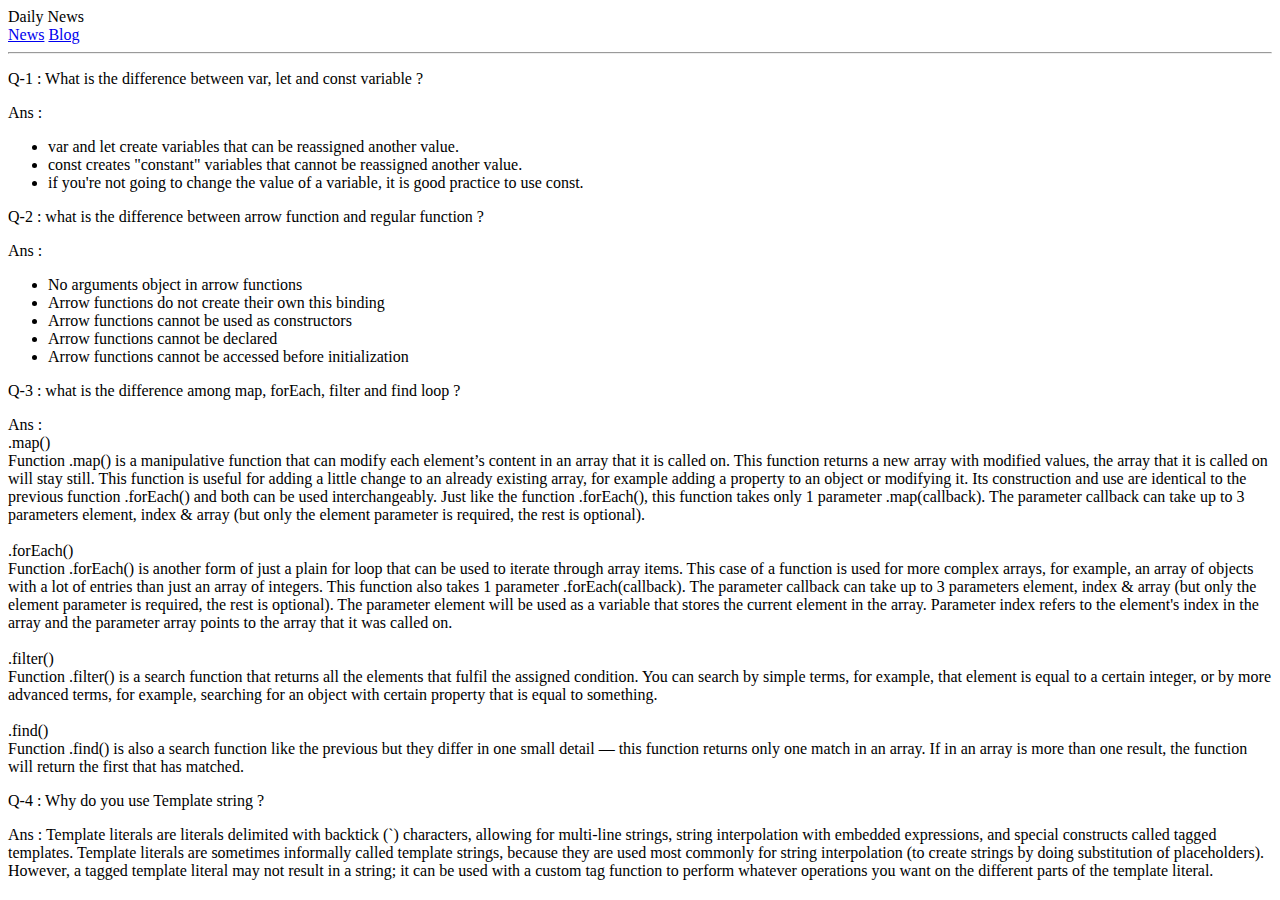
==== blog.html @ 82a57528 "added blog page" ====
<!DOCTYPE html>
<html lang="en">

<head>
    <meta charset="UTF-8">
    <meta http-equiv="X-UA-Compatible" content="IE=edge">
    <meta name="viewport" content="width=device-width, initial-scale=1.0">
    <title>Blog</title>
    <link href="https://cdn.jsdelivr.net/npm/bootstrap@5.2.0/dist/css/bootstrap.min.css" rel="stylesheet"
        integrity="sha384-gH2yIJqKdNHPEq0n4Mqa/HGKIhSkIHeL5AyhkYV8i59U5AR6csBvApHHNl/vI1Bx" crossorigin="anonymous">
</head>

<body>
    <header class="container-fluid">
        <nav class=" navbar bg-light">
            <div class="container">
                <a class="navbar-brand">Daily News</a>
                <form class="d-flex" role="search">
                    <a href="index.html" class="navbar-brand">News</a>
                    <a href="blog.html" class="navbar-brand">Blog</a>
                </form>
            </div>
        </nav>
        <hr>
    </header>
    <main>
        <section class="container mt-5 bg-info p-5">
            <p class="fs-5"><span class="fw-bold">Q-1 : </span>What is the difference between var, let and const
                variable ?</p>
            <p class="fs-6"><span class="fw-bold">Ans : </span>
            <ul>
                <li>var and let create variables that can be reassigned another value.</li>
                <li>const creates "constant" variables that cannot be reassigned another value.</li>
                <li>if you're not going to change the value of a variable, it is good practice to use const.</li>
            </ul>
            </p>
            <p class="fs-5"><span class="fw-bold">Q-2 : </span>what is the difference between arrow function and regular
                function ?</p>
            <p class="fs-6"><span class="fw-bold">Ans : </span>
            <ul>
                <li>No arguments object in arrow functions</li>
                <li>Arrow functions do not create their own this binding</li>
                <li>Arrow functions cannot be used as constructors</li>
                <li>Arrow functions cannot be declared</li>
                <li>Arrow functions cannot be accessed before initialization</li>
            </ul>
            </p>
            <p class="fs-5"><span class="fw-bold">Q-3 : </span>what is the difference among map, forEach, filter and
                find loop ?</p>
            <p class="fs-6"><span class="fw-bold">Ans : </span>
                <br />
                <span class="fw-semibold">.map()</span>
                <br />
                <span>
                    Function .map() is a manipulative function that can modify each element’s content in an array that
                    it is called on. This function returns a new array with modified values, the array that it is called
                    on will stay still. This function is useful for adding a little change to an already existing array,
                    for example adding a property to an object or modifying it. Its construction and use are identical
                    to the previous function .forEach() and both can be used interchangeably.

                    Just like the function .forEach(), this function takes only 1 parameter .map(callback). The
                    parameter callback can take up to 3 parameters element, index & array (but only the element
                    parameter is required, the rest is optional).
                </span>
                <br /><br />
                <span class="fw-semibold">.forEach()</span>
                <br />
                <span>
                    Function .forEach() is another form of just a plain for loop that can be used to iterate through
                    array items. This case of a function is used for more complex arrays, for example, an array of
                    objects with a lot of entries than just an array of integers.

                    This function also takes 1 parameter .forEach(callback). The parameter callback can take up to 3
                    parameters element, index & array (but only the element parameter is required, the rest is
                    optional).

                    The parameter element will be used as a variable that stores the current element in the array.
                    Parameter index refers to the element's index in the array and the parameter array points to the
                    array that it was called on.
                </span>
                <br /><br />
                <span class="fw-semibold">.filter()</span>
                <br />
                <span>
                    Function .filter() is a search function that returns all the elements that fulfil the assigned
                    condition. You can search by simple terms, for example, that element is equal to a certain integer,
                    or by more advanced terms, for example, searching for an object with certain property that is equal
                    to something.
                </span>
                <br /><br />
                <span class="fw-semibold">.find()</span>
                <br />
                <span>
                    Function .find() is also a search function like the previous but they differ in one small detail —
                    this
                    function returns only one match in an array. If in an array is more than one result, the function
                    will
                    return the first that has matched.
                </span>
            </p>
            <p class="fs-5"><span class="fw-bold">Q-4 : </span>Why do you use Template string ?</p>
            <p class="fs-6"><span class="fw-bold">Ans : </span>
                Template literals are literals delimited with backtick (`) characters, allowing for multi-line strings,
                string interpolation with embedded expressions, and special constructs called tagged templates.

                Template literals are sometimes informally called template strings, because they are used most commonly
                for string interpolation (to create strings by doing substitution of placeholders). However, a tagged
                template literal may not result in a string; it can be used with a custom tag function to perform
                whatever operations you want on the different parts of the template literal.
            </p>
        </section>
    </main>
</body>

</html>
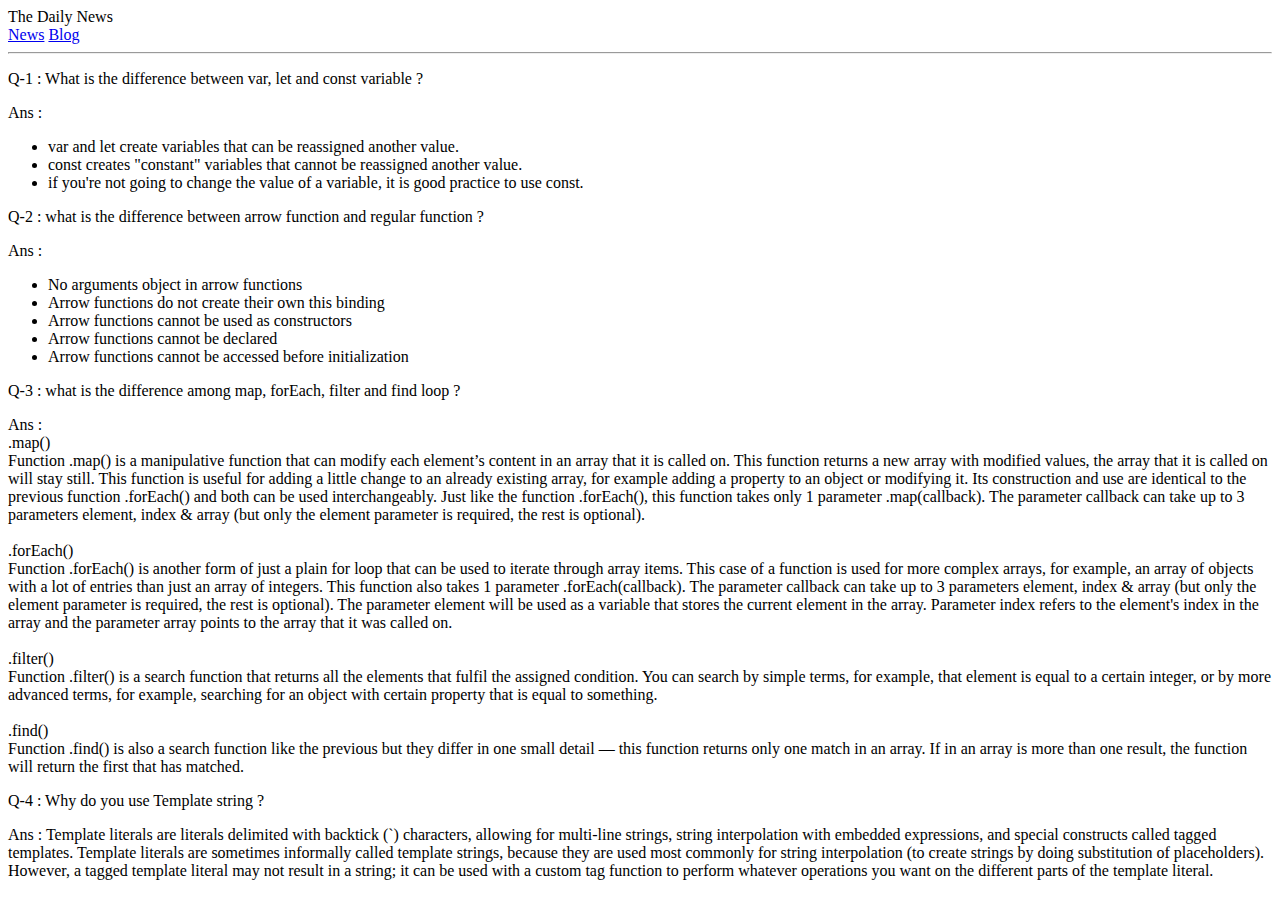
==== commit c2eaa760: "make responsive news categories list" ====
--- a/blog.html
+++ b/blog.html
@@ -5,7 +5,7 @@
     <meta charset="UTF-8">
     <meta http-equiv="X-UA-Compatible" content="IE=edge">
     <meta name="viewport" content="width=device-width, initial-scale=1.0">
-    <title>Blog</title>
+    <title>The Daily News</title>
     <link href="https://cdn.jsdelivr.net/npm/bootstrap@5.2.0/dist/css/bootstrap.min.css" rel="stylesheet"
         integrity="sha384-gH2yIJqKdNHPEq0n4Mqa/HGKIhSkIHeL5AyhkYV8i59U5AR6csBvApHHNl/vI1Bx" crossorigin="anonymous">
 </head>
@@ -14,7 +14,7 @@
     <header class="container-fluid">
         <nav class=" navbar bg-light">
             <div class="container">
-                <a class="navbar-brand">Daily News</a>
+                <a class="navbar-brand">The Daily News</a>
                 <form class="d-flex" role="search">
                     <a href="index.html" class="navbar-brand">News</a>
                     <a href="blog.html" class="navbar-brand">Blog</a>
@@ -23,8 +23,8 @@
         </nav>
         <hr>
     </header>
-    <main>
-        <section class="container mt-5 bg-info p-5">
+    <main class="container bg-info">
+        <section class="mt-5 p-5">
             <p class="fs-5"><span class="fw-bold">Q-1 : </span>What is the difference between var, let and const
                 variable ?</p>
             <p class="fs-6"><span class="fw-bold">Ans : </span>
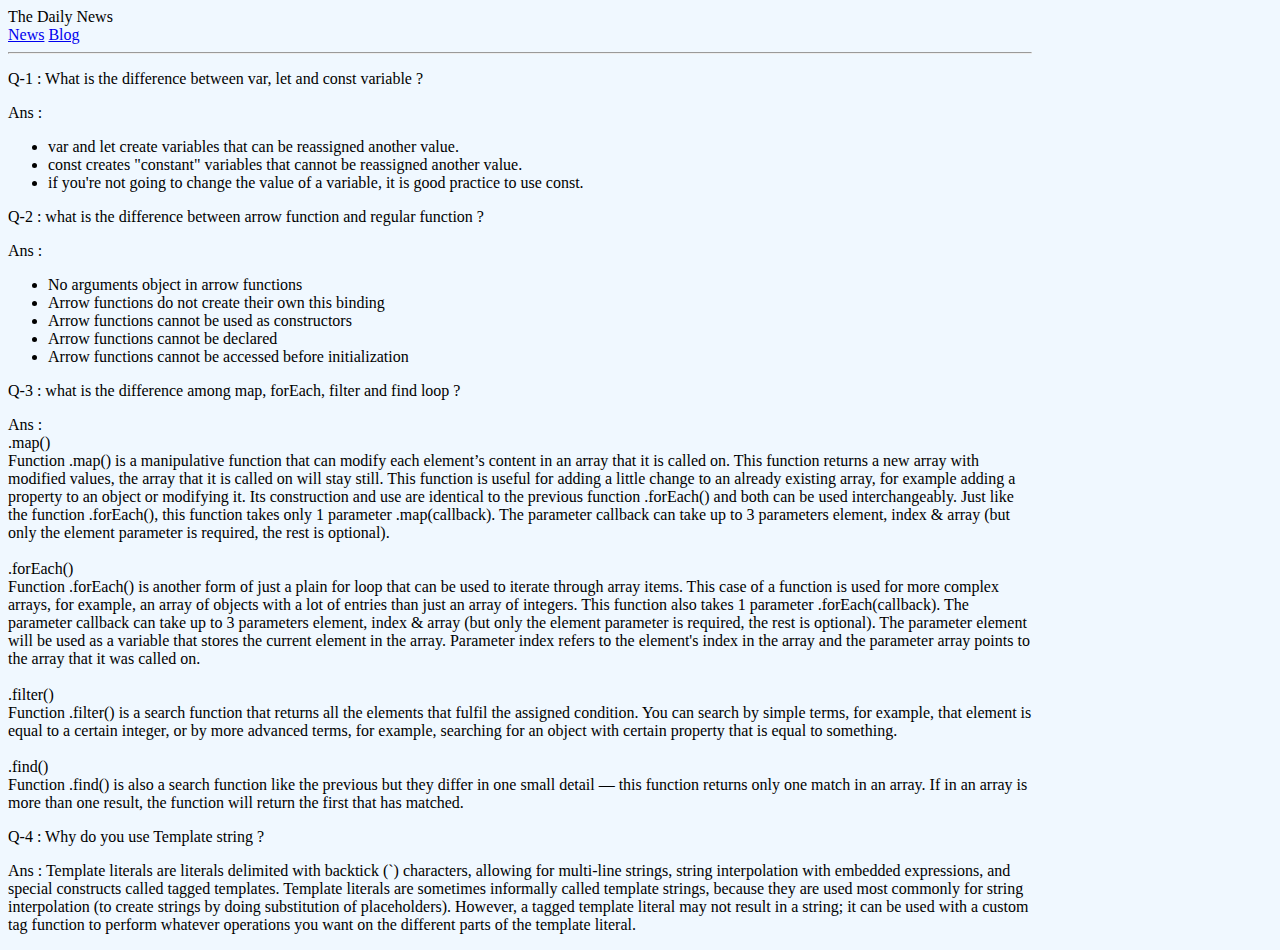
==== commit 811cbffc: "updated" ====
--- a/blog.html
+++ b/blog.html
@@ -10,20 +10,20 @@
         integrity="sha384-gH2yIJqKdNHPEq0n4Mqa/HGKIhSkIHeL5AyhkYV8i59U5AR6csBvApHHNl/vI1Bx" crossorigin="anonymous">
 </head>
 
-<body>
+<body style="background-color: aliceblue; width: 80%;" class="mx-auto">
     <header class="container-fluid">
         <nav class=" navbar bg-light">
             <div class="container">
-                <a class="navbar-brand">The Daily News</a>
+                <a class="navbar-brand fw-bold text-primary fs-4">The Daily News</a>
                 <form class="d-flex" role="search">
-                    <a href="index.html" class="navbar-brand">News</a>
+                    <a href="index.html" class="navbar-brand me-5">News</a>
                     <a href="blog.html" class="navbar-brand">Blog</a>
                 </form>
             </div>
         </nav>
         <hr>
     </header>
-    <main class="container bg-info">
+    <main class="container bg-white">
         <section class="mt-5 p-5">
             <p class="fs-5"><span class="fw-bold">Q-1 : </span>What is the difference between var, let and const
                 variable ?</p>
